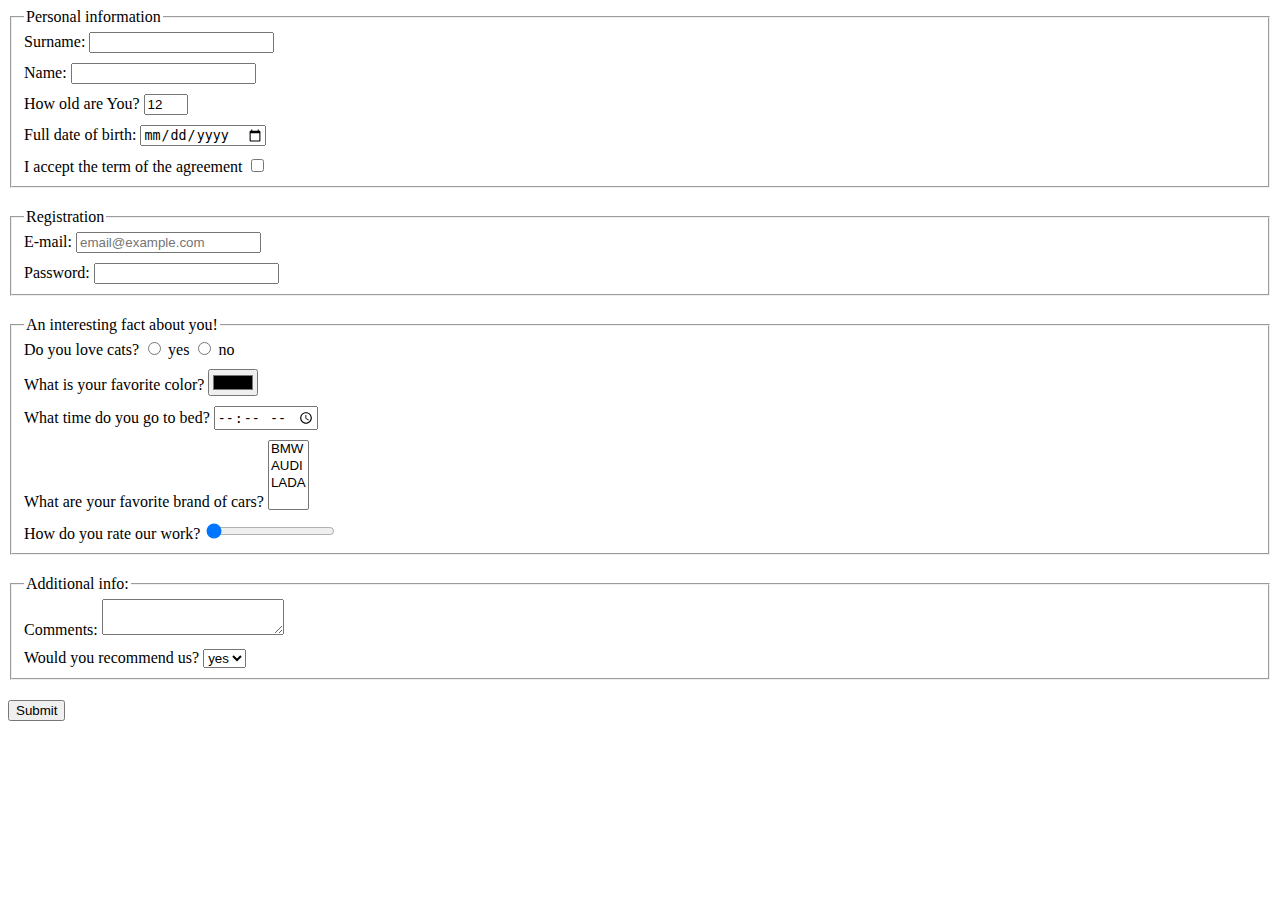
==== src/index.html @ 9dd7fe5e "Second task is done" ====
<!DOCTYPE html>
<html lang="en">
  <head>
    <meta charset="UTF-8">
    <meta http-equiv="X-UA-Compatible" content="IE=edge">
    <meta name="viewport" content="width=device-width, initial-scale=1.0">
    <link rel="stylesheet" href="style.css">
    <title>Document</title>
  
  </head>
  <body>
    <form action="https://mate-academy-form-lesson.herokuapp.com/create-application" method="post">
      <fieldset class="block">
        <legend>Personal information</legend>
        <label class="label">Surname:
          <input name="surname" type="text">
        </label>
        <label class="label input-top">
      Name:
          <input name="name" type="text" >
        </label>
        <label class="label input-top">How old are You?
          <input name="age" type="number" 
          class="input-number" value="12"
          min="1" max="100"
          >
        </label>
        <label class="label input-top">Full date of birth:
          <input name="date" type="date">
        </label>
        <label class="label input-top">
       I accept the term of the agreement
          <input name="agreement" type="checkbox"
          >
        </label>
      </fieldset>
      <fieldset class="block">
        <legend>Registration</legend>
        <label class="label">E-mail:
          <input name="email" type="email" 
          placeholder="email@example.com">
        </label>
        <label class="label input-top">
     Password:
          <input name="password" type="password">
        </label>
      </fieldset>
      <fieldset class="block">
        <legend>An interesting fact about you!</legend>
        <label >
          Do you love cats?
          <input name="cats" type="radio" 
          value="yes">
    yes
        </label>
        <label>
          <input name="cats" type="radio" 
          value="no">
    no
        </label>
        <label class="label input-top">
    What is your favorite color?
          <input name="color" type="color">
        </label>
        <label class="label input-top">
    What time do you go to bed?
          <input name="time" type="time" >
        </label>
        <label class="label input-top">  What are your favorite brand of cars?
          <select name="car" multiple>
            <option value="BMW">BMW</option>
            <option value="AUDI">AUDI</option>
            <option value="LADA">LADA</option>
          </select>
        </label>
        <label class="label input-top">
    How do you rate our work?
          <input name="grade" type="range"
          value="0" 
          min="0" max="12">
        </label>
      </fieldset>
      <fieldset class="block">
        <legend>Additional info:</legend>
        <label class="label">Comments:
          <textarea name="comments"></textarea> 
        </label>
        <label class="label input-top">
    Would you recommend us?
          <select name="recommendation">
            <option value="yes" selected>yes</option>
            <option value="no">no</option>
          </select>
        </label>
      </fieldset>
      <button type="submit" class="block">Submit</button>
    </form>
  </body>
</html>
---- src/style.css ----
/* styles go here */

.block {
  margin-bottom: 20px;
}
    
.input-number {
  width: 36px;
}
    
.label {
  display: block;
}
  
.input-top {
  margin-top: 10px;
}
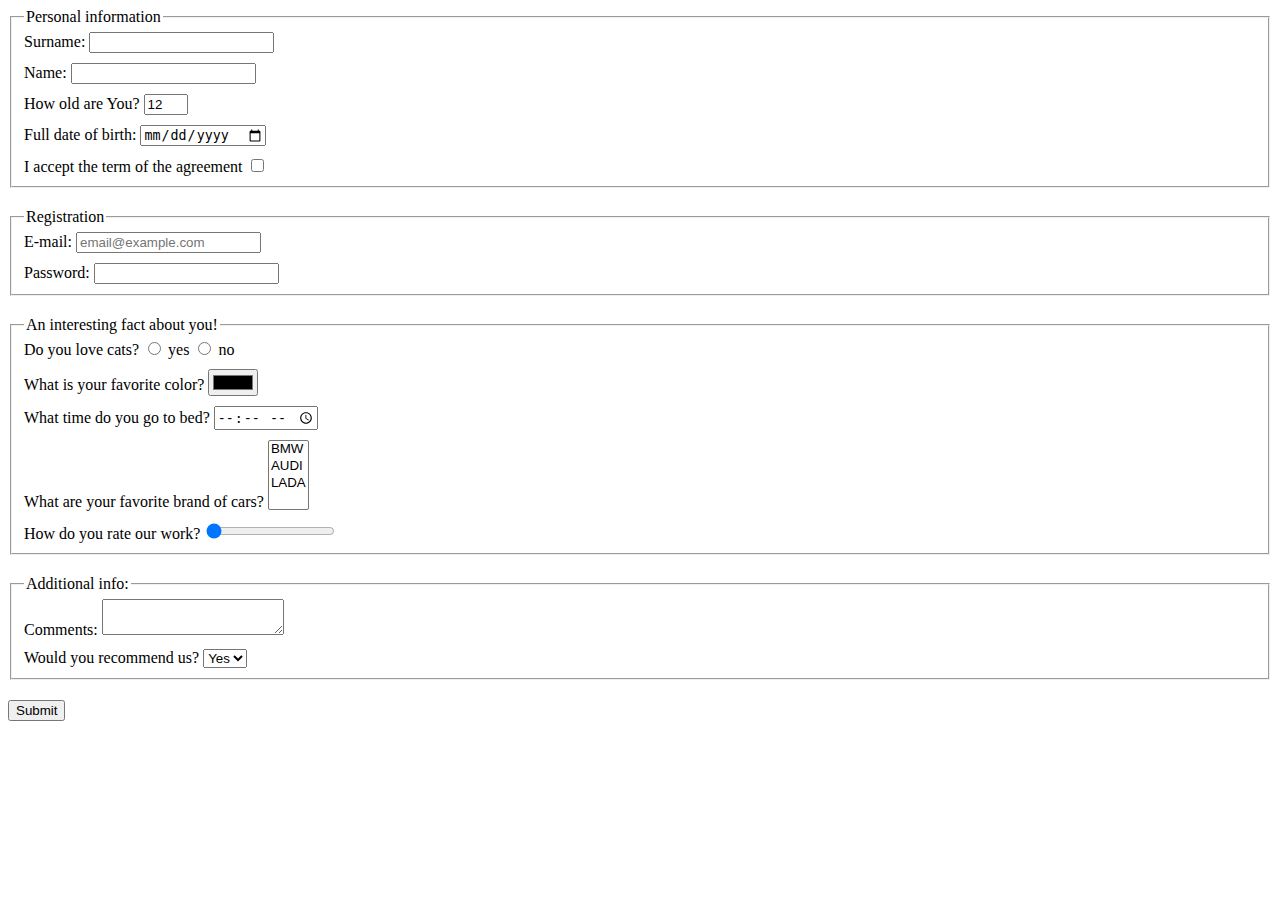
==== commit 665358dd: "Styles were fixed" ====
--- a/src/index.html
+++ b/src/index.html
@@ -13,61 +13,95 @@
       <fieldset class="block">
         <legend>Personal information</legend>
         <label class="label">Surname:
-          <input name="surname" type="text">
+          <input 
+            name="surname" 
+            type="text"
+          >
         </label>
         <label class="label input-top">
       Name:
-          <input name="name" type="text" >
+          <input 
+            name="name" 
+            type="text"
+          >
         </label>
         <label class="label input-top">How old are You?
-          <input name="age" type="number" 
-          class="input-number" value="12"
-          min="1" max="100"
+          <input 
+            name="age" 
+            type="number" 
+            class="input-number" 
+            value="12"
+            min="1" max="100"
           >
         </label>
         <label class="label input-top">Full date of birth:
-          <input name="date" type="date">
+          <input 
+            name="date" 
+            type="date"
+          >
         </label>
         <label class="label input-top">
        I accept the term of the agreement
-          <input name="agreement" type="checkbox"
+          <input name="agreement" 
+          type="checkbox"
           >
         </label>
       </fieldset>
       <fieldset class="block">
         <legend>Registration</legend>
         <label class="label">E-mail:
-          <input name="email" type="email" 
-          placeholder="email@example.com">
+          <input 
+            name="email" 
+            type="email" 
+            placeholder="email@example.com"
+          >
         </label>
         <label class="label input-top">
      Password:
-          <input name="password" type="password">
+          <input 
+            name="password" 
+            type="password"
+          >
         </label>
       </fieldset>
       <fieldset class="block">
         <legend>An interesting fact about you!</legend>
         <label >
           Do you love cats?
-          <input name="cats" type="radio" 
-          value="yes">
+          <input 
+            name="cats" 
+            type="radio" 
+            value="yes"
+          >
     yes
         </label>
         <label>
-          <input name="cats" type="radio" 
-          value="no">
+          <input
+            name="cats" 
+            type="radio" 
+            value="no"
+          >
     no
         </label>
         <label class="label input-top">
     What is your favorite color?
-          <input name="color" type="color">
+          <input 
+            name="color" 
+            type="color"
+          >
         </label>
         <label class="label input-top">
     What time do you go to bed?
-          <input name="time" type="time" >
+          <input 
+            name="time" 
+            type="time"
+          >
         </label>
         <label class="label input-top">  What are your favorite brand of cars?
-          <select name="car" multiple>
+          <select 
+            name="car" 
+            multiple
+          >
             <option value="BMW">BMW</option>
             <option value="AUDI">AUDI</option>
             <option value="LADA">LADA</option>
@@ -75,9 +109,13 @@
         </label>
         <label class="label input-top">
     How do you rate our work?
-          <input name="grade" type="range"
-          value="0" 
-          min="0" max="12">
+          <input 
+            name="grade" 
+            type="range"
+            value="0" 
+            min="0" 
+            max="12"
+          >
         </label>
       </fieldset>
       <fieldset class="block">
@@ -88,12 +126,23 @@
         <label class="label input-top">
     Would you recommend us?
           <select name="recommendation">
-            <option value="yes" selected>yes</option>
-            <option value="no">no</option>
+            <option 
+              value="yes" 
+              selected
+            >
+    Yes
+            </option>
+            <option value="no">
+    No
+            </option>
           </select>
         </label>
       </fieldset>
-      <button type="submit" class="block">Submit</button>
+      <button type="submit" 
+      class="block"
+      >
+    Submit
+      </button>
     </form>
   </body>
 </html>
